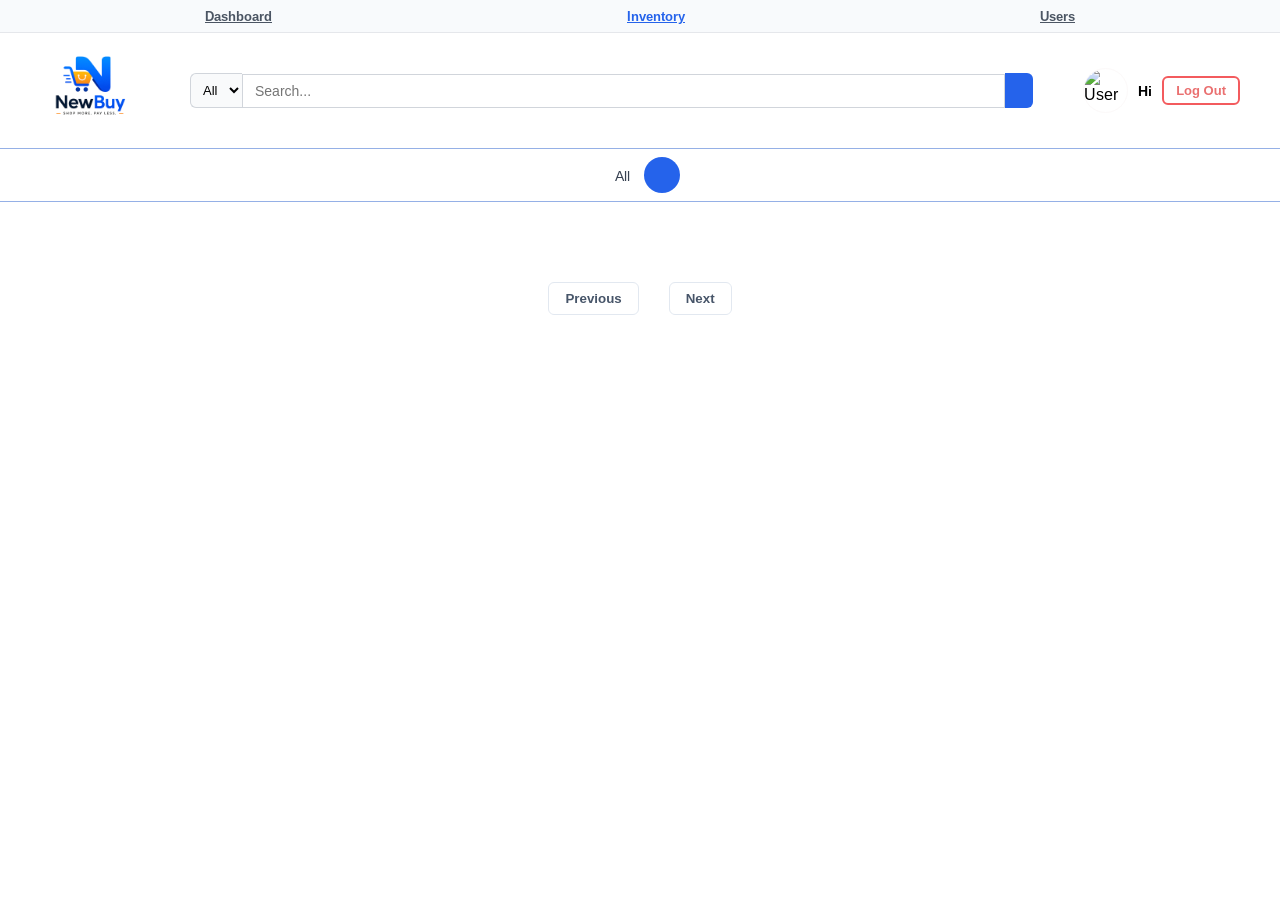
==== products.html @ 5ef40ff7 "Clean repository and re-add all files" ====
<!DOCTYPE html>
<html lang="en">

<head>
    <meta charset="UTF-8">
    <meta name="viewport" content="width=device-width, initial-scale=1.0">
    <title>NewBuy</title>
    <link rel="stylesheet" href="../css/common.css">
    <link rel="preconnect" href="https://fonts.googleapis.com">
    <link rel="preconnect" href="https://fonts.gstatic.com" crossorigin>
    <link
        href="https://fonts.googleapis.com/css2?family=Arimo:ital,wght@0,400..700;1,400..700&family=Racing+Sans+One&display=swap"
        rel="stylesheet">
    <link rel="stylesheet" href="https://cdnjs.cloudflare.com/ajax/libs/font-awesome/7.0.1/css/all.min.css"
        integrity="sha512-2SwdPD6INVrV/lHTZbO2nodKhrnDdJK9/kg2XD1r9uGqPo1cUbujc+IYdlYdEErWNu69gVcYgdxlmVmzTWnetw=="
        crossorigin="anonymous" referrerpolicy="no-referrer" />
</head>

<body>
    <section class="common-header">
        <img src="../assets/logo.png" alt="Logo" class="logo">
        <div class="searchArea">
            <div class="dropdown">
                <select name="" class="category-dropdown">
                    <option value="all">All</option>
                </select>
            </div>
            <input type="text" name="search" id="search" placeholder="Search...">
            <button id="searchBar-btn"><i class="fa-solid fa-magnifying-glass"></i></button>
        </div>
        <div class="accountArea">
            <!-- USER OPTIONS: -->
            <div class="account-right-top">
                <img src="" alt="User">
                <p>Hi </p>
                <button type="button" id="log-out-button">Log Out</button>
            </div>
        </div>
    </section>
    <section class="categories-navbar">
        <div class="visible-categories">
            <div class="category-navbar" id="all"><a href="#">All</a></div>
        </div>
        <div class="more-categories-wrapper">
            <button class="more-categories-btn"><i class="fa-solid fa-bars"></i></button>
            <div class="more-categories-dropdown">
            </div>
        </div>
    </section>
    <aside></aside>
    <main>
        <section class="products-grid"></section>
    </main>
    <section class="pagination">
        <button class="prevPage">Previous</button>
        <p class="pageInfo"></p>
        <button class="nextPage">Next</button>
    </section>

    <script src="../js/common.js"></script>

</body>

</html>
---- css/common.css ----
* {
    margin: 0;
    padding: 0;
    box-sizing: border-box;
}

html {
    height: 100%;
    width: 100%;
    font-family: "Arimo", sans-serif;
}

body {
    padding-bottom: 20px;
}

.logo {
    height: 200px;
}

.categories-navbar {
    display: flex;
    flex-wrap: wrap;
    gap: 20px;
    justify-content: center;
}

.admin-upper-navbar {
    display: flex;
    justify-content: space-around;
    gap: 25px;
    padding: 8px 40px;
    background: #f8fafc;
    border-bottom: 1px solid #e5e7eb;
}

.admin-upper-navbar a {
    text-decoration: underline;
    font-size: 13px;
    font-weight: 600;
    color: #4b5563;
    transition: color 0.2s;
}

.admin-upper-navbar a:hover,
.admin-upper-navbar a.active {
    color: #2563eb;
    font-weight: 700;
}

.searchArea {
    display: flex;
}

.products-grid {
    display: grid;
    grid-template-columns: repeat(auto-fill, minmax(280px, 1fr));
    gap: 30px;
    padding: 20px;
}

.account-right-top {
    display: flex;
    align-items: center;
    gap: 15px;
}

.account-right-top img {
    width: 45px;
    height: 45px;
    border-radius: 50%;
    object-fit: cover;
    border: 1px solid #fcf9f9;
}

.common-header {
    display: flex;
    align-items: center;
    justify-content: space-around;
}

.wishlisted {
    color: pink;
    
}

.modal-overlay {
    position: fixed;
    top: 0;
    left: 0;
    width: 100%;
    height: 100%;
    background: rgba(0, 0, 0, 0.6);
    display: flex;
    justify-content: center;
    align-items: center;
    z-index: 1000;
}

.product-edit-modal {
    background: white;
    padding: 30px;
    border-radius: 12px;
    width: 400px;
    max-width: 90%;
    box-shadow: 0 10px 25px rgba(0, 0, 0, 0.2);
}

.product-edit-modal form {
    display: flex;
    flex-direction: column;
    gap: 12px;
}

.product-edit-modal label {
    font-size: 14px;
    font-weight: 600;
    color: #374151;
}

.product-edit-modal input,
.product-edit-modal textarea {
    padding: 10px;
    border: 1px solid #d1d5db;
    border-radius: 6px;
    font-family: inherit;
    font-size: 14px;
}

.product-edit-modal textarea {
    resize: vertical;
    min-height: 80px;
}

.product-edit-modal #new-price {
    font-weight: bold;
    color: #1d4ed8;
    margin-top: 5px;
}

.modal-buttons {
    display: flex;
    gap: 10px;
    margin-top: 15px;
}

#edit-save-button,
#edit-cancel-button {
    padding: 10px 15px;
    border: none;
    border-radius: 6px;
    cursor: pointer;
    font-weight: 600;
    flex: 1;
}

#edit-save-button {
    background: #2563eb;
    color: white;
}

#edit-save-button:hover {
    background: #1d4ed8;
}

#edit-cancel-button {
    background: #e5e7eb;
    color: #374151;
}

#edit-cancel-button:hover {
    background: #d1d5db;
}

.product-card {
    border-radius: 20px;
    overflow: hidden;
    display: flex;
    justify-content: space-between;
    flex-direction: column;
    transition: transform 0.2s ease, box-shadow 0.2s ease;
    border: 1px solid rgb(215, 215, 243);
    cursor: pointer;
}

.product-card:hover {
    transform: translateY(-5px);
    box-shadow: 0 10px 25px rgba(0, 0, 0, 0.1);
}

.product-image-container {
    width: 100%;
    height: 220px;
    background: whitesmoke;
    position: relative;
    padding: 5px;
    display: flex;
    justify-content: center;
}

.product-image {
    max-width: 100%;
    max-height: 100%;
    object-fit: contain;
}

.product-badge {
    position: absolute;
    bottom: 15px;
    right: auto;
    left: 10px;
    background: rgba(255, 255, 255, 0.5);
    padding: 4px 10px;
    border-radius: 20px;
    font-size: 12px;
    font-weight: 500;
    color: #333;
    box-shadow: 0 2px 8px rgba(0, 0, 0, 0.1);
    display: flex;
    align-items: center;
    gap: 4px;
}

.product-info {
    padding: 20px;
    display: flex;
    flex-direction: column;
}

.product-title {
    font-size: 18px;
    font-weight: 700;
    color: #060849;
    margin-bottom: 8px;
    display: -webkit-box;
    -webkit-line-clamp: 2;
    -webkit-box-orient: vertical;
    overflow: hidden;
    line-height: 1.4;
    min-height: 2.8em;
    word-break: break-word;
}

.product-desc {
    font-size: 13px;
    color: #6b7280;
    line-height: 1.4;
    margin-bottom: 15px;
    display: -webkit-box;
    -webkit-line-clamp: 3;
    -webkit-box-orient: vertical;
    overflow: hidden;
    min-height: 4.2em;
    word-break: break-word;
}

.product-price-row {
    display: flex;
    align-items: center;
    gap: 10px;
    flex-wrap: wrap;
}

.product-price {
    font-size: 20px;
    font-weight: 800;
    color: black;
}

.product-original-price {
    font-size: 14px;
    color: #9ca3af;
    text-decoration: line-through;
}

.product-discount {
    font-size: 12px;
    font-weight: 700;
    color: #059669;
    background: #d1fae5;
    padding: 4px 8px;
    border-radius: 6px;
}

.product-actions {
    padding: 0px 20px 10px 20px;
    display: flex;
    gap: 10px;

}

.product-cart-button,
.product-edit-button {
    flex: 1;
    background: #2563eb;
    color: white;
    border: none;
    padding: 12px;
    border-radius: 10px;
    font-size: 13px;
    font-weight: 600;
    cursor: pointer;
    transition: background 0.2s;
    display: flex;
    justify-content: center;
    align-items: center;
}

.product-cart-button:hover,
.product-edit-button:hover {
    background: #1d4ed8;
}

.product-wishlist-button {
    background: #f3f4f6;
    color: #4b5563;
    border: none;
    width: 44px;
    height: 44px;
    border-radius: 8px;
    display: flex;
    justify-content: center;
    align-items: center;
    cursor: pointer;
    transition: all 0.2s;
    font-size: 18px;
}

.product-wishlist-button:hover {
    background: #e5e7eb;
}

.product-wishlist-button.wishlisted i {
    color: #ef4444;
}

.rating-star {
    color: #f59e0b;
}

.common-header {
    display: flex;
    align-items: center;
    justify-content: space-between;
    padding: 10px 40px;
    border-bottom: 1px solid #95b0e6;
    gap: 50px;
}

.logo {
    height: 100px;
    margin-top: -5px;
}

.searchArea {
    display: flex;
    align-items: center;
    flex: 1;
}

.searchArea input {
    flex: 1;
    padding: 8px 12px;
    border: 1px solid #d1d5db;
    border-radius: 0;
    outline: none;
    font-size: 14px;
}

.searchArea input:focus {
    border: solid 1px #595ee3;
    border-radius: 3px;
}

.searchArea select {
    padding: 8px;
    border: 1px solid #d1d5db;
    border-right: none;
    border-radius: 6px 0 0 6px;
    background: #f9fafb;
    font-size: 13px;
    outline: none;
}

#searchBar-btn {
    padding: 8px 14px;
    background: #2563eb;
    align-self: stretch;
    color: white;
    border: none;
    border-radius: 0 6px 6px 0;
    cursor: pointer;
}

.accountArea {
    display: flex;
    align-items: center;
    gap: 15px;
}

.account-right-top {
    display: flex;
    align-items: center;
    gap: 10px;
}

.account-right-top p {
    font-size: 14px;
    font-weight: 600;
    white-space: nowrap;
}

#log-out-button {
    background: none;
    border: 2px solid #f35b5e;
    color: rgb(234, 112, 112);
    padding: 5px 12px;
    border-radius: 6px;
    font-size: 13px;
    font-weight: 600;
    cursor: pointer;
    transition: all 0.2s;
}

#log-out-button:hover {
    background: #f35b5e;
    color: white;
}

.cart-button-wrapper {
    position: relative;
}

.cart-badge {
    position: absolute;
    top: -8px;
    right: -8px;
    background: #ef4444;
    color: white;
    font-size: 11px;
    font-weight: 700;
    width: 20px;
    height: 20px;
    border-radius: 50%;
    display: flex;
    justify-content: center;
    align-items: center;
}

#wishlist-button,
#cart-button {
    background: none;
    border: none;
    font-size: 20px;
    cursor: pointer;
    color: #374151;
    transition: color 0.2s;
}

#cart-button:hover {
    color: #2563eb;
}

#wishlist-button:hover {
    color: #ef4444;
}

.categories-navbar {
    display: flex;
    align-items: center;
    justify-content: center;
    gap: 0;
    padding: 8px 30px;
    border-bottom: 1px solid #95b0e6;
}

.visible-categories {
    display: flex;
    gap: 5px;
}

.category-navbar a {
    text-decoration: none;
    color: #374151;
    font-size: 14px;
    padding: 6px 14px;
    border-radius: 6px;
    white-space: nowrap;
    transition: all 0.2s;
}

.category-navbar a:hover {
    background: #eff6ff;
    color: #2563eb;
}

.more-categories-wrapper {
    position: relative;
}

.more-categories-btn {
    background: #2563eb;
    color: white;
    border: none;
    width: 36px;
    height: 36px;
    border-radius: 50%;
    cursor: pointer;
    font-size: 16px;
    display: flex;
    align-items: center;
    justify-content: center;
}

.more-categories-dropdown {
    display: none;
    position: absolute;
    top: 36px;
    right: 18px;
    background: white;
    border: 1px solid #e5e7eb;
    border-radius: 12px;
    box-shadow: 0 10px 30px rgba(0, 0, 0, 0.1);
    padding: 10px;
    z-index: 100;
    max-height: 400px;
    overflow-y: auto;
    min-width: 200px;
}

.more-categories-dropdown.show {
    display: flex;
    flex-direction: column;
    gap: 5px;
    padding: auto 5px;
}

.more-categories-dropdown.show>.category-navbar {
    border-bottom: solid 1px rgb(232, 232, 247);
}

.more-categories-dropdown>.category-navbar:last-of-type {
    border-bottom: none;
}

.category-navbar.active a {
    background: #2563eb;
    color: white;
}


.product-details-modal {
    background: white;
    padding: 30px;
    border-radius: 12px;
    width: 800px;
    max-width: 95%;
    max-height: 90vh;
    box-shadow: 0 10px 25px rgba(0, 0, 0, 0.2);
    position: relative;
    display: flex;
    flex-direction: column;
}

.detailed-modal {
    overflow-y: auto;
    padding-right: 10px;
    -ms-overflow-style: none;
    
    scrollbar-width: none;
    
}

.detailed-modal::-webkit-scrollbar {
    display: none;
    
}

#close-details-modal {
    position: absolute;
    top: 15px;
    right: 15px;
    background: none;
    border: none;
    font-size: 16px;
    font-weight: bold;
    cursor: pointer;
    color: #6b7280;
    display: flex;
    align-items: center;
    gap: 5px;
    z-index: 10;
}

.detailed-layout {
    display: flex;
    gap: 30px;
    margin-bottom: 30px;
}

.detailed-left {
    flex: 1;
}

.detailed-image {
    width: 100%;
    height: auto;
    border-radius: 8px;
    border: 1px solid #e5e7eb;
    object-fit: cover;
}

.detailed-right {
    flex: 1;
    display: flex;
    flex-direction: column;
    justify-content: center;
}

.detailed-title {
    font-size: 24px;
    color: #111827;
    margin-bottom: 10px;
}

.detailed-badges {
    display: flex;
    gap: 10px;
    margin-bottom: 15px;
}

.detailed-badges .badge {
    padding: 4px 8px;
    border-radius: 4px;
    font-size: 12px;
    font-weight: 600;
    background: #f3f4f6;
    color: #374151;
}

.detailed-description {
    font-size: 15px;
    color: #4b5563;
    line-height: 1.6;
    margin-bottom: 25px;
}

.detailed-price-row {
    display: flex;
    align-items: center;
    gap: 15px;
    margin-bottom: 25px;
}

.detailed-price-row .price {
    font-size: 28px;
    font-weight: 700;
    color: #111827;
}

.detailed-price-row .original-price {
    font-size: 18px;
    text-decoration: line-through;
    color: #9ca3af;
}

.detailed-actions {
    display: flex;
    gap: 15px;
}

.detailed-actions button {
    flex: 1;
    padding: 12px;
    font-size: 16px;
}


.detailed-reviews-section h3 {
    font-size: 20px;
    color: #111827;
    margin-bottom: 20px;
    padding-bottom: 10px;
    border-bottom: 1px solid #e5e7eb;
}

.detailed-reviews-list {
    display: flex;
    flex-direction: column;
    gap: 20px;
}

.modal-review-card {
    background: transparent;
    padding: 0;
    border-bottom: 1px solid #f3f4f6;
    padding-bottom: 20px;
}

.modal-review-card:last-child {
    border-bottom: none;
    padding-bottom: 0;
}

.modal-review-header {
    display: flex;
    align-items: center;
    gap: 15px;
    margin-bottom: 10px;
}

.reviewer-avatar {
    width: 40px;
    height: 40px;
    border-radius: 50%;
    object-fit: cover;
}

.reviewer-info {
    flex: 1;
}

.reviewer-name-row {
    display: flex;
    justify-content: space-between;
    align-items: center;
}

.reviewer-name {
    font-weight: 700;
    color: #1f2937;
    font-size: 15px;
}

.review-options {
    background: none;
    border: none;
    color: #6b7280;
    cursor: pointer;
    font-size: 16px;
}

.reviewer-meta {
    font-size: 13px;
    color: #6b7280;
    display: block;
    margin-top: 2px;
}

.review-rating-row {
    display: flex;
    align-items: center;
    gap: 10px;
    margin-bottom: 8px;
}

.review-stars {
    display: flex;
    gap: 2px;
    font-size: 12px;
}

.review-date {
    font-size: 13px;
    color: #6b7280;
}

.review-comment {
    font-size: 15px;
    color: #374151;
    line-height: 1.5;
}


#toast-container {
    position: fixed;
    bottom: 20px;
    right: 20px;
    display: flex;
    flex-direction: column;
    gap: 10px;
    z-index: 9999;
}

.toast-message {
    background: #ffffff;
    color: #1f2937;
    padding: 15px 20px;
    border-radius: 8px;
    box-shadow: 0 4px 12px rgba(0, 0, 0, 0.15);
    border-left: 4px solid #10b981;
    font-weight: 500;
    display: flex;
    align-items: center;
    gap: 12px;
    font-size: 15px;
    transform: translateX(120%);
    opacity: 0;
    transition: transform 0.3s cubic-bezier(0.175, 0.885, 0.32, 1.275), opacity 0.3s ease;
}

.toast-message.show {
    transform: translateX(0);
    opacity: 1;
}


.pagination {
    display: flex;
    justify-content: center;
    align-items: center;
    gap: 15px;
    margin: 40px 0 80px 0;
}

.pagination button {
    background: #ffffff;
    border: 1px solid #e2e8f0;
    padding: 8px 16px;
    border-radius: 6px;
    font-weight: 600;
    color: #475569;
    cursor: pointer;
    transition: all 0.2s;
}

.pagination button:hover:not(:disabled) {
    background: #f8fafc;
    border-color: #cbd5e1;
    color: #1e293b;
}

.pagination button:disabled {
    opacity: 0.5;
    cursor: not-allowed;
}

.pageInfo {
    font-weight: 600;
    color: #334155;
    font-size: 15px;
}

.cart-btn-icon {
    display: none;
}

@media (max-width:1000px) {
    .cart-btn-text {
        display: none;
    }

    .cart-btn-icon {
        display: inline-block;
        font-size: 16px;
    }

    .common-header {
        flex-wrap: wrap;
        gap: 10px;
        justify-content: space-around;
        align-items: center;
    }

    .searchArea select {
        width: 60px;
    }

    .accountArea {
        gap: 10px;
    }

    .searchArea {
        order: 3;
        flex: 100%;
    }

    .accountArea {
        order: 2;
    }

    .logo {
        order: 1;
    }

    .products-grid {
        grid-template-columns: 1fr 1fr;
    }

    .detailed-layout {
        flex-direction: column;
        gap: 15px;
        margin-bottom: 15px;
    }

    .detailed-left,
    .detailed-right {
        width: 100%;
    }

    .product-details-modal {
        padding: 15px;
        max-height: 95vh;
    }

    .product-edit-modal {
        padding: 20px;
        width: 95%;
    }

    .detailed-title {
        font-size: 20px;
        margin-bottom: 10px;
    }
}
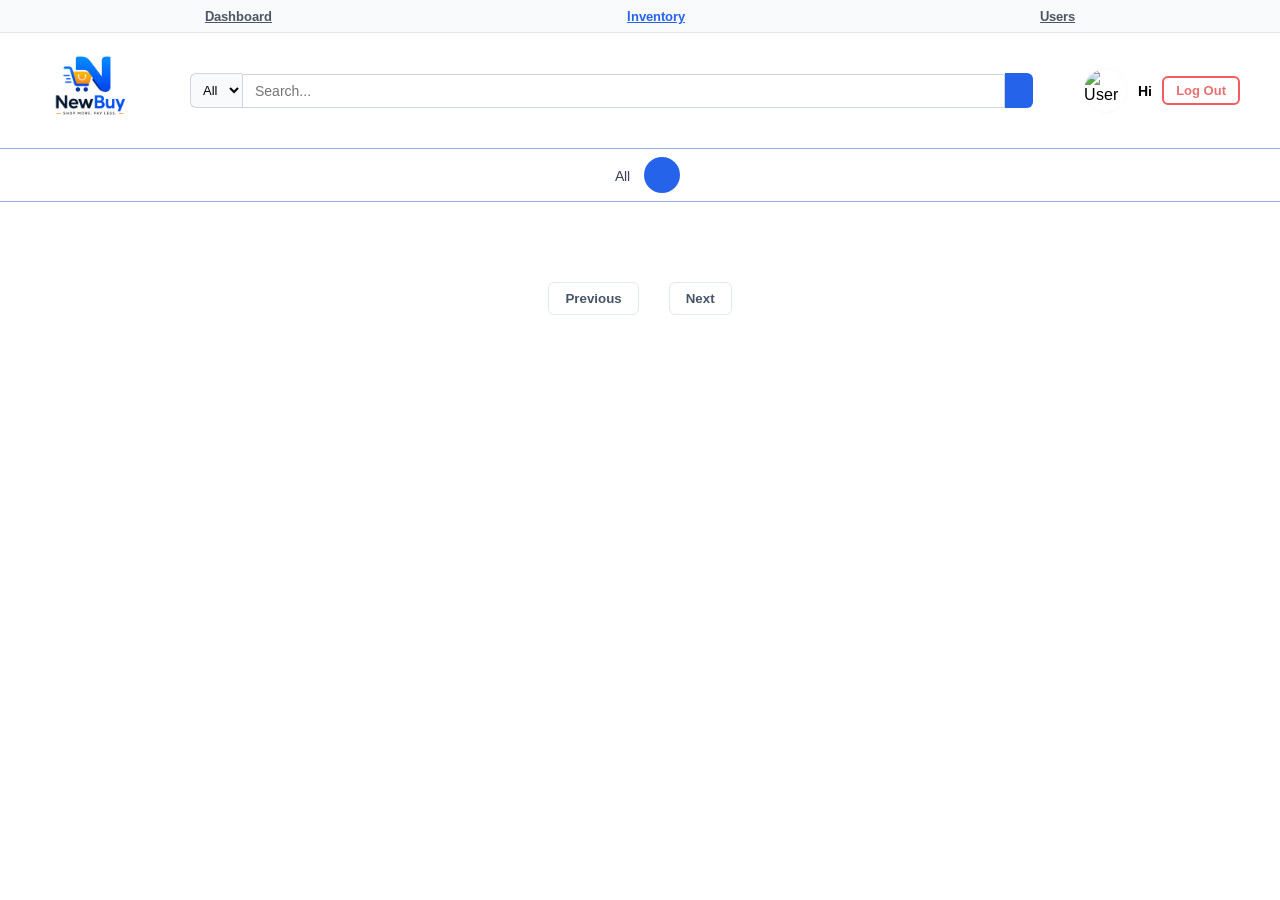
==== commit d6e6d4fb: "Fixed paths overall v2" ====
--- a/products.html
+++ b/products.html
@@ -5,7 +5,7 @@
     <meta charset="UTF-8">
     <meta name="viewport" content="width=device-width, initial-scale=1.0">
     <title>NewBuy</title>
-    <link rel="stylesheet" href="../css/common.css">
+    <link rel="stylesheet" href="./css/common.css">
     <link rel="preconnect" href="https://fonts.googleapis.com">
     <link rel="preconnect" href="https://fonts.gstatic.com" crossorigin>
     <link
@@ -18,7 +18,7 @@
 
 <body>
     <section class="common-header">
-        <img src="../assets/logo.png" alt="Logo" class="logo">
+        <img src="./assets/logo.png" alt="Logo" class="logo">
         <div class="searchArea">
             <div class="dropdown">
                 <select name="" class="category-dropdown">
@@ -57,7 +57,7 @@
         <button class="nextPage">Next</button>
     </section>
 
-    <script src="../js/common.js"></script>
+    <script src="./js/common.js"></script>
 
 </body>
 
